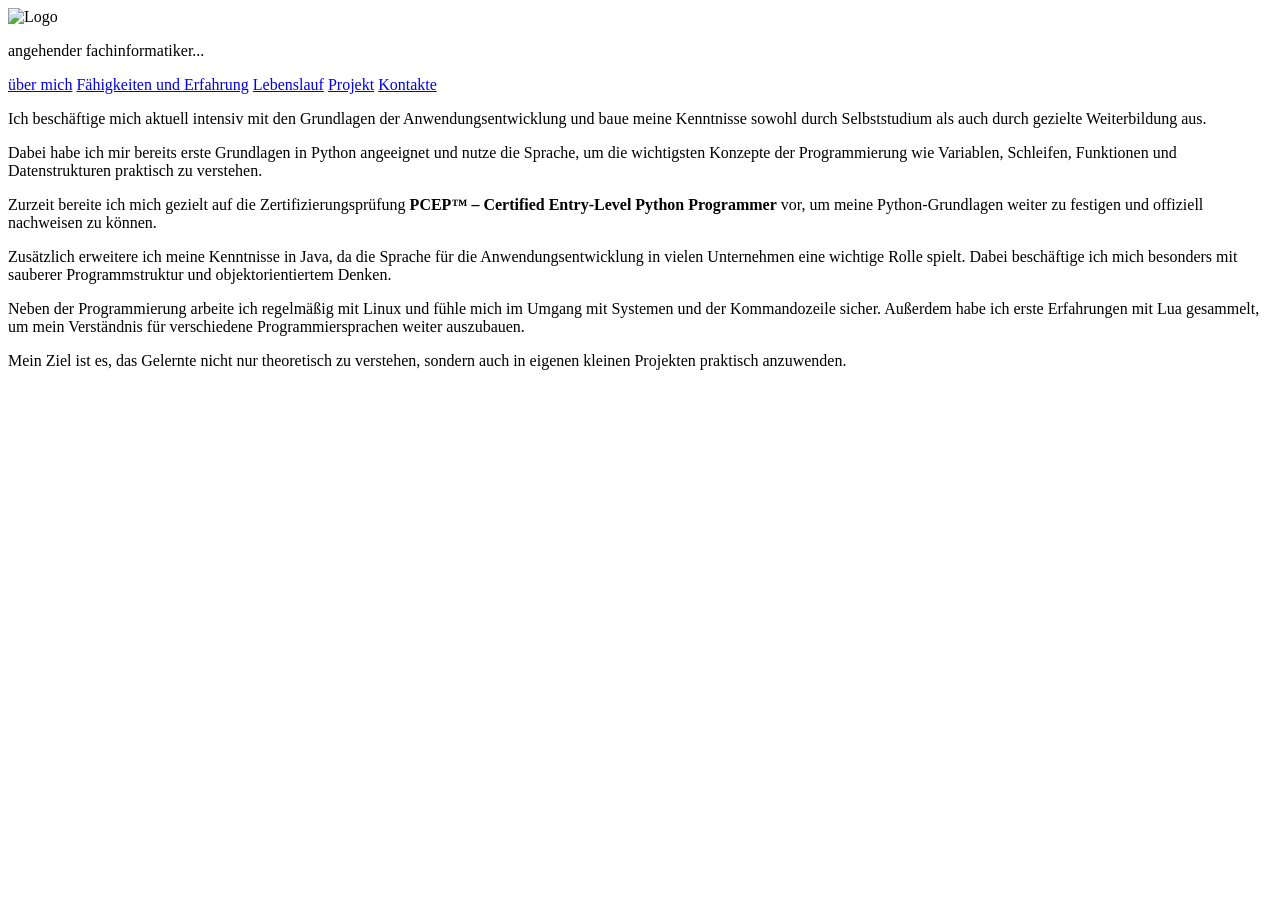
==== Fahigkeiten.htm @ 73a62473 "Add files via upload" ====
<!DOCTYPE html>
<html>
<head>
<title>Enes Dernjani</title>
<link rel="icon" type="image/png" href="images/favicon.webp">
<link rel="stylesheet" href="css/common.css">
</head>
<meta charset="UTF-8">
<meta name="viewport" content="width=device-width, initial-scale=1">

<body>

<div class="header">
	<img src="images/logo.webp" alt="Logo" class="logo">
	<p>angehender fachinformatiker...</p>
</div>


<!-- Navigation -->
<nav class="nav">
<a href="main.htm"		class="button_bar_item">über mich</a>
<a href="Fahigkeiten.htm"	class="button_bar_item">Fähigkeiten und Erfahrung</a>
<a href="lebenslauf.htm"	class="button_bar_item">Lebenslauf</a>
<a href="projekt.htm"   class="button_bar_item">Projekt</a>
<a href="kontakte.htm"  class="button_bar_item">Kontakte</a>
</nav>

<article>
<header class="start">
	<p>
	Ich beschäftige mich aktuell intensiv mit den Grundlagen der Anwendungsentwicklung
	und baue meine Kenntnisse sowohl durch Selbststudium als auch durch gezielte Weiterbildung aus.
	</p>
	
	<p>
	Dabei habe ich mir bereits erste Grundlagen in Python angeeignet und nutze die Sprache,
	um die wichtigsten Konzepte der Programmierung wie Variablen, Schleifen, Funktionen und
	Datenstrukturen praktisch zu verstehen.
	</p>

	<p>
	Zurzeit bereite ich mich gezielt auf die Zertifizierungsprüfung
	<strong>PCEP™ – Certified Entry-Level Python Programmer</strong> 
	vor, um meine Python-Grundlagen weiter zu festigen und offiziell nachweisen zu können.
	</p>

	<p>
	Zusätzlich erweitere ich meine Kenntnisse in Java, da die Sprache für die
	Anwendungsentwicklung in vielen Unternehmen eine wichtige Rolle spielt.
	Dabei beschäftige ich mich besonders mit sauberer Programmstruktur und
	objektorientiertem Denken.
	</p>

	<p>
	Neben der Programmierung arbeite ich regelmäßig mit Linux und fühle mich im Umgang
	mit Systemen und der Kommandozeile sicher. Außerdem habe ich erste Erfahrungen mit
	Lua gesammelt, um mein Verständnis für verschiedene Programmiersprachen weiter auszubauen.
	</p>

	<p>
	Mein Ziel ist es, das Gelernte nicht nur theoretisch zu verstehen, sondern auch
	in eigenen kleinen Projekten praktisch anzuwenden.
	</p>

	</header>

</header>
	
	<div class="header">
		<p></p>
	</div>

</article>


</body>
</html>
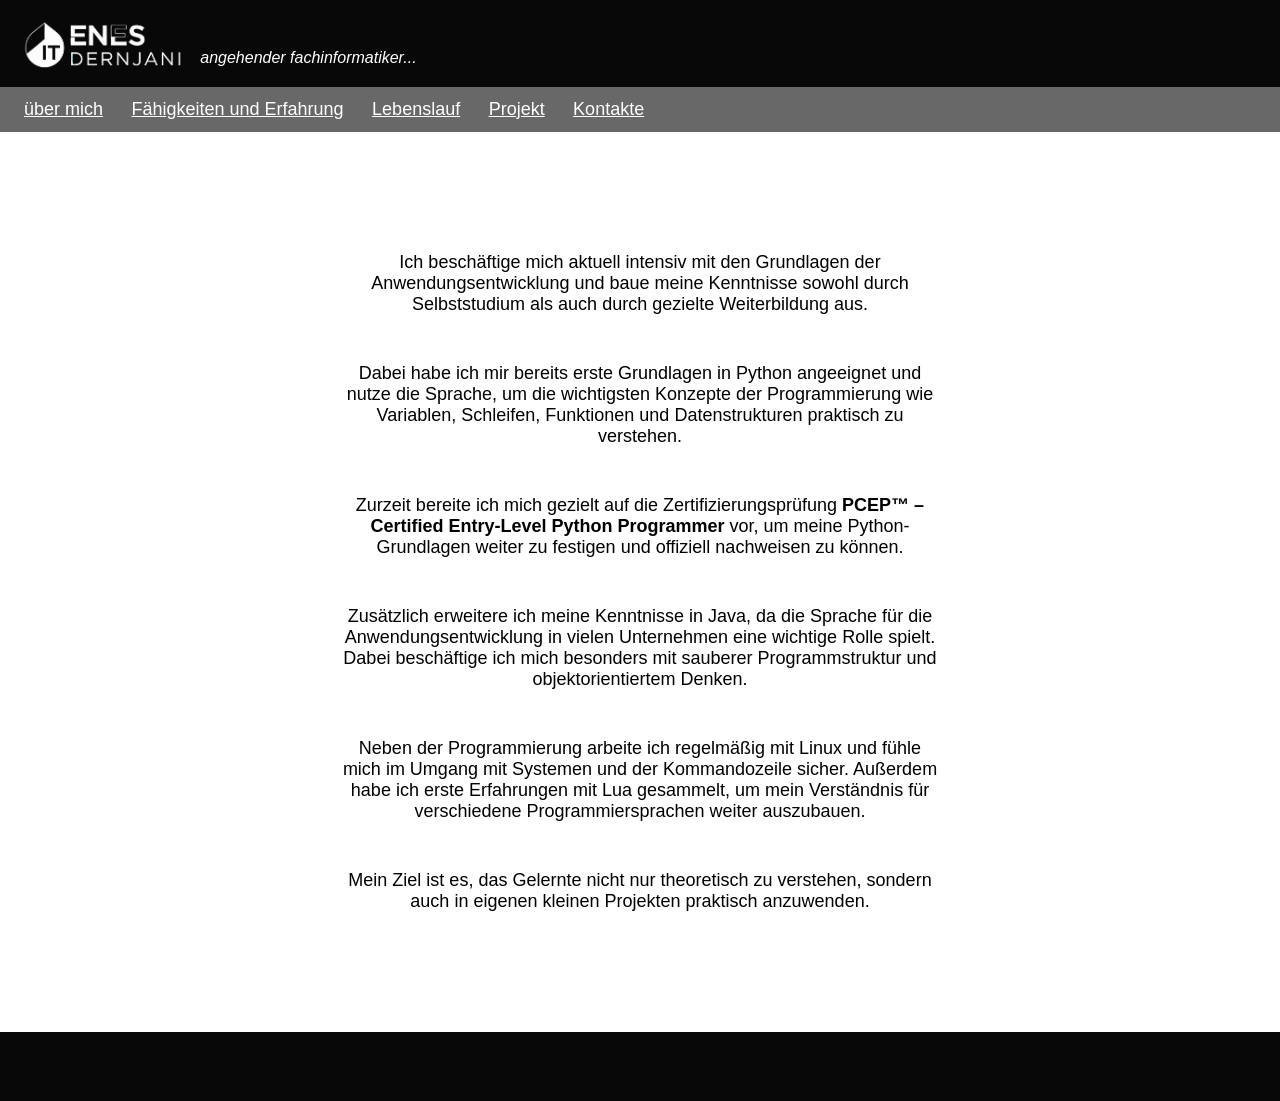
==== commit e2f3d2fd: "Update Fahigkeiten.htm" ====
--- a/Fahigkeiten.htm
+++ b/Fahigkeiten.htm
@@ -18,7 +18,7 @@
 
 <!-- Navigation -->
 <nav class="nav">
-<a href="main.htm"		class="button_bar_item">über mich</a>
+<a href="index.htm"		class="button_bar_item">über mich</a>
 <a href="Fahigkeiten.htm"	class="button_bar_item">Fähigkeiten und Erfahrung</a>
 <a href="lebenslauf.htm"	class="button_bar_item">Lebenslauf</a>
 <a href="projekt.htm"   class="button_bar_item">Projekt</a>
--- a/css/common.css
+++ b/css/common.css
@@ -0,0 +1,145 @@
+html 
+{
+	  scroll-behavior: smooth;
+}
+
+body
+{
+	margin: 0;
+	padding: 0;
+	box-sizing: border-box;
+}
+
+
+.header 
+{
+padding: 4px;
+display: flex;
+align-items: center;
+text-align: left;
+font-family: sans-serif;
+background: #080808;
+color: white;
+font-size: 12px;
+}
+
+.header p
+{
+	margin-top: 45px;
+	font-weight: 300;
+	font-style: italic;
+	font-size: 16px;
+}
+
+
+.logo 
+{
+	height: 75px;
+	margin-right: 12px; 
+	margin-left: 15px;
+}
+
+.head
+{
+ font-size:40px;
+ text-align:center;
+}
+
+.para
+{
+	font-size:16px;
+	text-align:center;
+}
+
+.nav
+{
+padding: 12px;
+text-align: left;
+font-family: sans-serif;
+background: #686868;
+color: white;
+font-size: 16px;
+}
+
+.button_bar_item
+{
+padding: 12px;
+font-family: sans-serif;
+text-align: left;
+background: #686868;
+color: white;
+font-size: 18px;
+}
+
+.button_bar_item:hover {background: #545454;}
+
+
+.start 
+{       
+	font-size: 18px;
+	font-family: sans-serif;
+	text-align: center;
+	display: flex;
+	flex-direction: column;  
+	justify-content: center; 
+	align-items: center;    
+	height: 100vh; 
+}
+
+.start p
+{
+	max-width: 600px; 
+	margin: 24px 0;   
+	text-align: center;
+
+}
+
+
+.startp
+{
+	font-size: 18px;
+	font-family: sans-serif;
+	text-align: center;
+	display: flex;
+	flex-direction: column;
+	justify-content: center;
+	align-items: center;
+	height: 233vh;
+}
+
+.startp p
+{
+        max-width: 600px;  
+        margin: 24px 0;   
+        text-align: center;
+}
+
+.startl
+{
+	font-size: 18px;
+	font-family: sans-serif;
+	text-align: center;
+	display: flex;
+	flex-direction: column;
+	justify-content: center;
+	align-items: center;
+	height: 385vh;
+}
+
+.startl p
+{
+        max-width: 600px;   
+        margin: 24px 0; 
+        text-align: center;
+}
+
+
+
+.startp img
+{
+	display: block;
+	margin-left: auto;
+	margin-right: auto;
+	width: 50%;
+}
+
